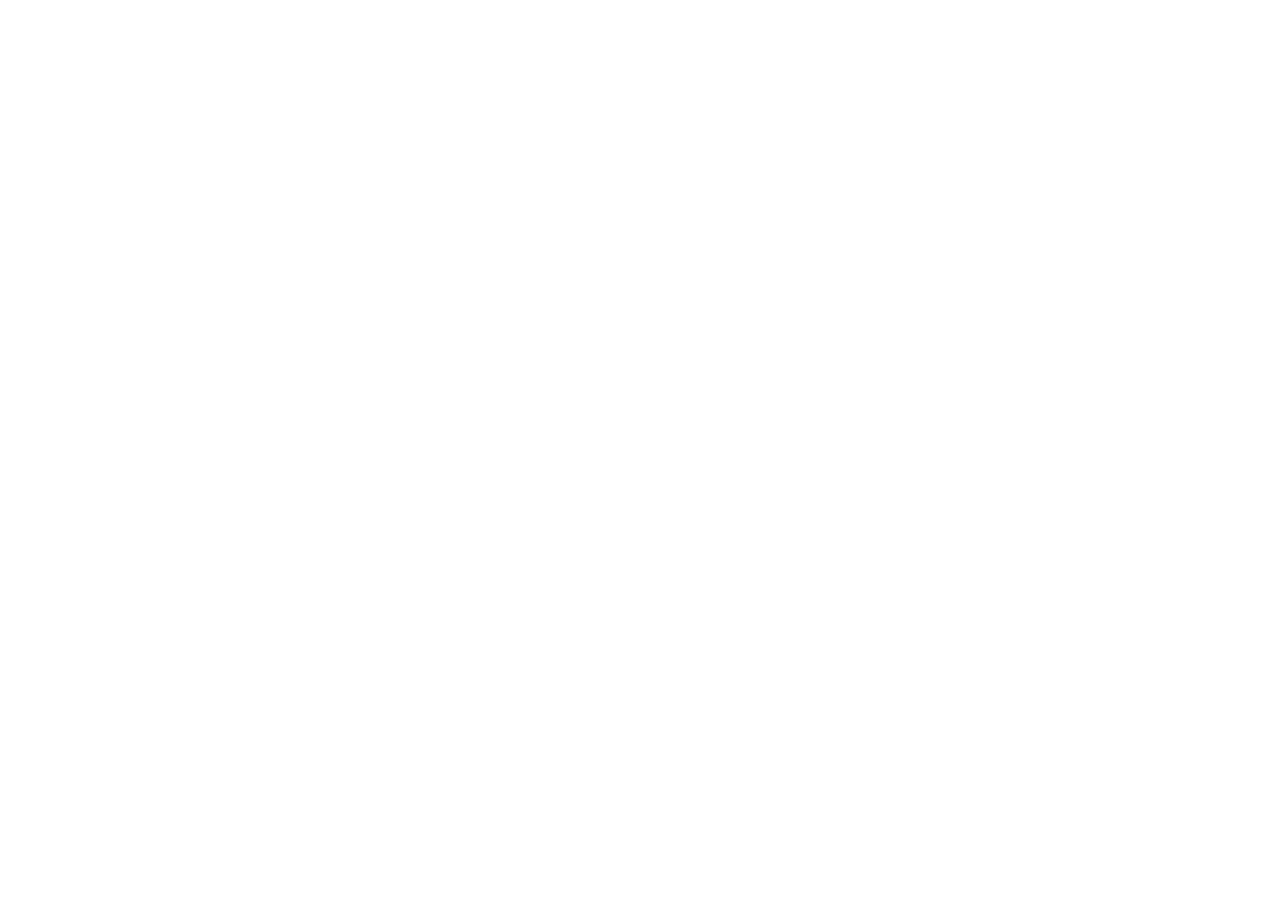
==== index.html @ db2a7020 "html boiler plate" ====
<!DOCTYPE html>
<html lang="en">
  <head>
    <meta charset="UTF-8" />
    <meta name="viewport" content="width=device-width, initial-scale=1.0" />
    <meta http-equiv="X-UA-Compatible" content="ie=edge" />
    <title>My Personal site</title>
  </head>
  <body></body>
</html>
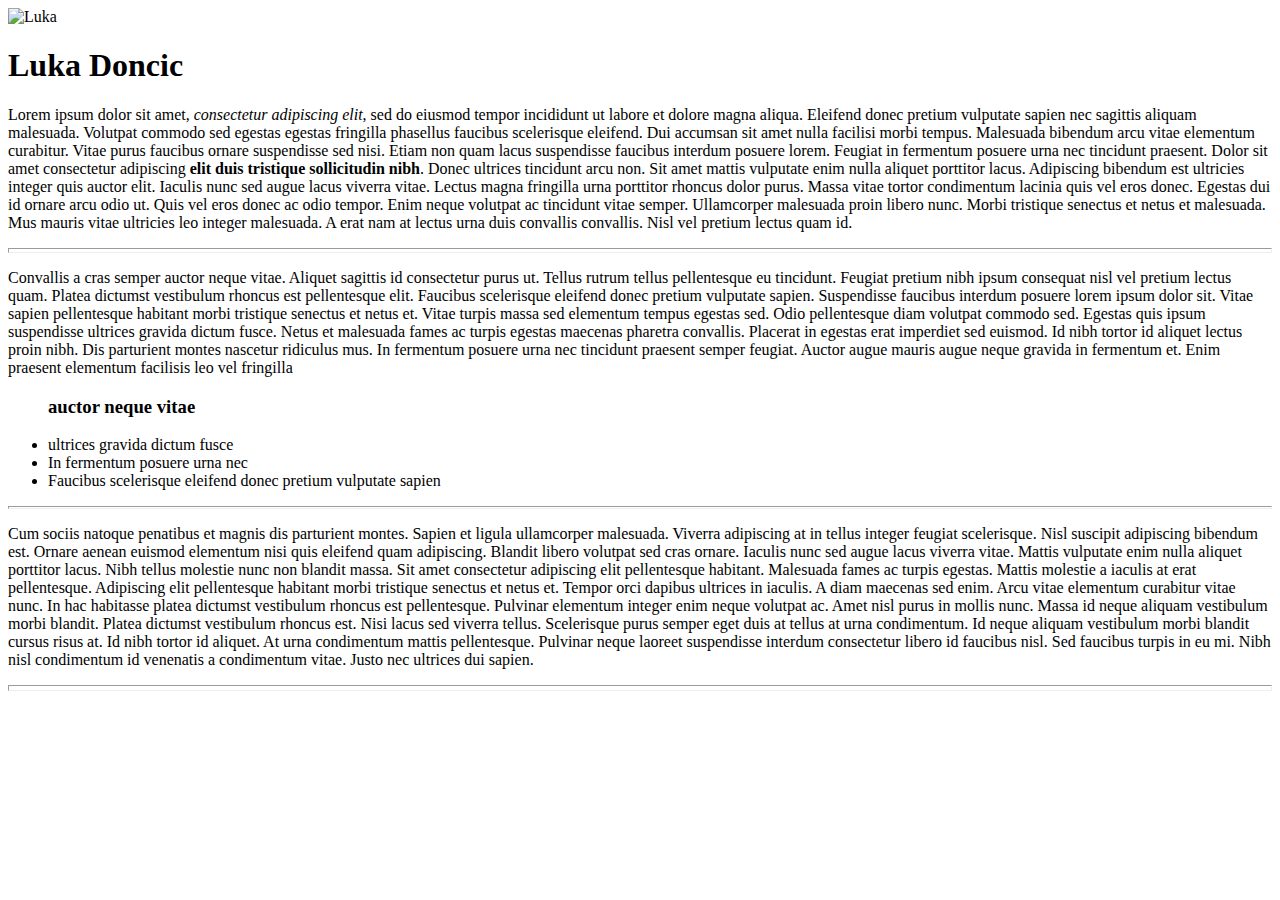
==== commit ad9840f1: "tags: p, ul, li, hr, img, h1, h3, em, strong, em" ====
--- a/index.html
+++ b/index.html
@@ -6,5 +6,80 @@
     <meta http-equiv="X-UA-Compatible" content="ie=edge" />
     <title>My Personal site</title>
   </head>
-  <body></body>
+  <body>
+    <img
+      src="https://encrypted-tbn0.gstatic.com/images?q=tbn:ANd9GcQZYTW-w1u1UOyE4d6z1HCZruT3iNXblZEdKqjRh72JwjWsNNjv&s"
+      alt="Luka"
+    />
+    <h1>Luka Doncic</h1>
+    <p>
+      Lorem ipsum dolor sit amet, <em>consectetur adipiscing elit</em>, sed do
+      eiusmod tempor incididunt ut labore et dolore magna aliqua. Eleifend donec
+      pretium vulputate sapien nec sagittis aliquam malesuada. Volutpat commodo
+      sed egestas egestas fringilla phasellus faucibus scelerisque eleifend. Dui
+      accumsan sit amet nulla facilisi morbi tempus. Malesuada bibendum arcu
+      vitae elementum curabitur. Vitae purus faucibus ornare suspendisse sed
+      nisi. Etiam non quam lacus suspendisse faucibus interdum posuere lorem.
+      Feugiat in fermentum posuere urna nec tincidunt praesent. Dolor sit amet
+      consectetur adipiscing
+      <strong>elit duis tristique sollicitudin nibh</strong>. Donec ultrices
+      tincidunt arcu non. Sit amet mattis vulputate enim nulla aliquet porttitor
+      lacus. Adipiscing bibendum est ultricies integer quis auctor elit. Iaculis
+      nunc sed augue lacus viverra vitae. Lectus magna fringilla urna porttitor
+      rhoncus dolor purus. Massa vitae tortor condimentum lacinia quis vel eros
+      donec. Egestas dui id ornare arcu odio ut. Quis vel eros donec ac odio
+      tempor. Enim neque volutpat ac tincidunt vitae semper. Ullamcorper
+      malesuada proin libero nunc. Morbi tristique senectus et netus et
+      malesuada. Mus mauris vitae ultricies leo integer malesuada. A erat nam at
+      lectus urna duis convallis convallis. Nisl vel pretium lectus quam id.
+    </p>
+    <hr size="5" />
+    <p>
+      Convallis a cras semper auctor neque vitae. Aliquet sagittis id
+      consectetur purus ut. Tellus rutrum tellus pellentesque eu tincidunt.
+      Feugiat pretium nibh ipsum consequat nisl vel pretium lectus quam. Platea
+      dictumst vestibulum rhoncus est pellentesque elit. Faucibus scelerisque
+      eleifend donec pretium vulputate sapien. Suspendisse faucibus interdum
+      posuere lorem ipsum dolor sit. Vitae sapien pellentesque habitant morbi
+      tristique senectus et netus et. Vitae turpis massa sed elementum tempus
+      egestas sed. Odio pellentesque diam volutpat commodo sed. Egestas quis
+      ipsum suspendisse ultrices gravida dictum fusce. Netus et malesuada fames
+      ac turpis egestas maecenas pharetra convallis. Placerat in egestas erat
+      imperdiet sed euismod. Id nibh tortor id aliquet lectus proin nibh. Dis
+      parturient montes nascetur ridiculus mus. In fermentum posuere urna nec
+      tincidunt praesent semper feugiat. Auctor augue mauris augue neque gravida
+      in fermentum et. Enim praesent elementum facilisis leo vel fringilla
+    </p>
+    <ul>
+      <h3>auctor neque vitae</h3>
+      <li>ultrices gravida dictum fusce</li>
+      <li>In fermentum posuere urna nec</li>
+      <li>Faucibus scelerisque eleifend donec pretium vulputate sapien</li>
+    </ul>
+    <hr size="3" />
+    <p>
+      Cum sociis natoque penatibus et magnis dis parturient montes. Sapien et
+      ligula ullamcorper malesuada. Viverra adipiscing at in tellus integer
+      feugiat scelerisque. Nisl suscipit adipiscing bibendum est. Ornare aenean
+      euismod elementum nisi quis eleifend quam adipiscing. Blandit libero
+      volutpat sed cras ornare. Iaculis nunc sed augue lacus viverra vitae.
+      Mattis vulputate enim nulla aliquet porttitor lacus. Nibh tellus molestie
+      nunc non blandit massa. Sit amet consectetur adipiscing elit pellentesque
+      habitant. Malesuada fames ac turpis egestas. Mattis molestie a iaculis at
+      erat pellentesque. Adipiscing elit pellentesque habitant morbi tristique
+      senectus et netus et. Tempor orci dapibus ultrices in iaculis. A diam
+      maecenas sed enim. Arcu vitae elementum curabitur vitae nunc. In hac
+      habitasse platea dictumst vestibulum rhoncus est pellentesque. Pulvinar
+      elementum integer enim neque volutpat ac. Amet nisl purus in mollis nunc.
+      Massa id neque aliquam vestibulum morbi blandit. Platea dictumst
+      vestibulum rhoncus est. Nisi lacus sed viverra tellus. Scelerisque purus
+      semper eget duis at tellus at urna condimentum. Id neque aliquam
+      vestibulum morbi blandit cursus risus at. Id nibh tortor id aliquet. At
+      urna condimentum mattis pellentesque. Pulvinar neque laoreet suspendisse
+      interdum consectetur libero id faucibus nisl. Sed faucibus turpis in eu
+      mi. Nibh nisl condimentum id venenatis a condimentum vitae. Justo nec
+      ultrices dui sapien.
+    </p>
+    <hr size="6" />
+  </body>
 </html>
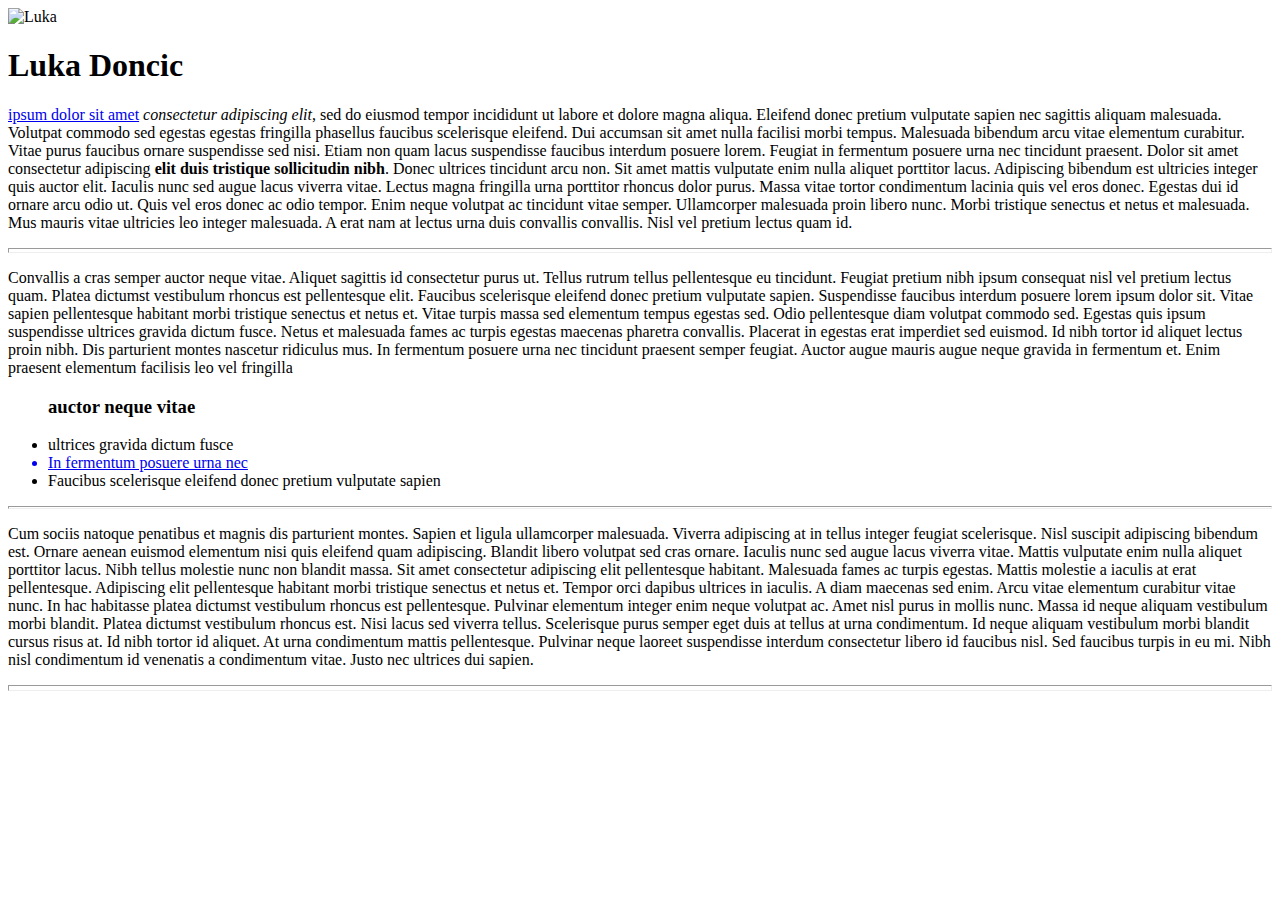
==== commit 8f917d00: "tags added: img, a" ====
--- a/index.html
+++ b/index.html
@@ -4,7 +4,7 @@
     <meta charset="UTF-8" />
     <meta name="viewport" content="width=device-width, initial-scale=1.0" />
     <meta http-equiv="X-UA-Compatible" content="ie=edge" />
-    <title>My Personal site</title>
+    <title>Practicing making web site</title>
   </head>
   <body>
     <img
@@ -13,15 +13,17 @@
     />
     <h1>Luka Doncic</h1>
     <p>
-      Lorem ipsum dolor sit amet, <em>consectetur adipiscing elit</em>, sed do
-      eiusmod tempor incididunt ut labore et dolore magna aliqua. Eleifend donec
-      pretium vulputate sapien nec sagittis aliquam malesuada. Volutpat commodo
-      sed egestas egestas fringilla phasellus faucibus scelerisque eleifend. Dui
-      accumsan sit amet nulla facilisi morbi tempus. Malesuada bibendum arcu
-      vitae elementum curabitur. Vitae purus faucibus ornare suspendisse sed
-      nisi. Etiam non quam lacus suspendisse faucibus interdum posuere lorem.
-      Feugiat in fermentum posuere urna nec tincidunt praesent. Dolor sit amet
-      consectetur adipiscing
+      <a href="https://www.youtube.com/watch?v=suIfuyQHYvk"
+        >ipsum dolor sit amet</a
+      >
+      <em>consectetur adipiscing elit</em>, sed do eiusmod tempor incididunt ut
+      labore et dolore magna aliqua. Eleifend donec pretium vulputate sapien nec
+      sagittis aliquam malesuada. Volutpat commodo sed egestas egestas fringilla
+      phasellus faucibus scelerisque eleifend. Dui accumsan sit amet nulla
+      facilisi morbi tempus. Malesuada bibendum arcu vitae elementum curabitur.
+      Vitae purus faucibus ornare suspendisse sed nisi. Etiam non quam lacus
+      suspendisse faucibus interdum posuere lorem. Feugiat in fermentum posuere
+      urna nec tincidunt praesent. Dolor sit amet consectetur adipiscing
       <strong>elit duis tristique sollicitudin nibh</strong>. Donec ultrices
       tincidunt arcu non. Sit amet mattis vulputate enim nulla aliquet porttitor
       lacus. Adipiscing bibendum est ultricies integer quis auctor elit. Iaculis
@@ -53,7 +55,7 @@
     <ul>
       <h3>auctor neque vitae</h3>
       <li>ultrices gravida dictum fusce</li>
-      <li>In fermentum posuere urna nec</li>
+      <a href="contact.html"><li>In fermentum posuere urna nec</li></a>
       <li>Faucibus scelerisque eleifend donec pretium vulputate sapien</li>
     </ul>
     <hr size="3" />
